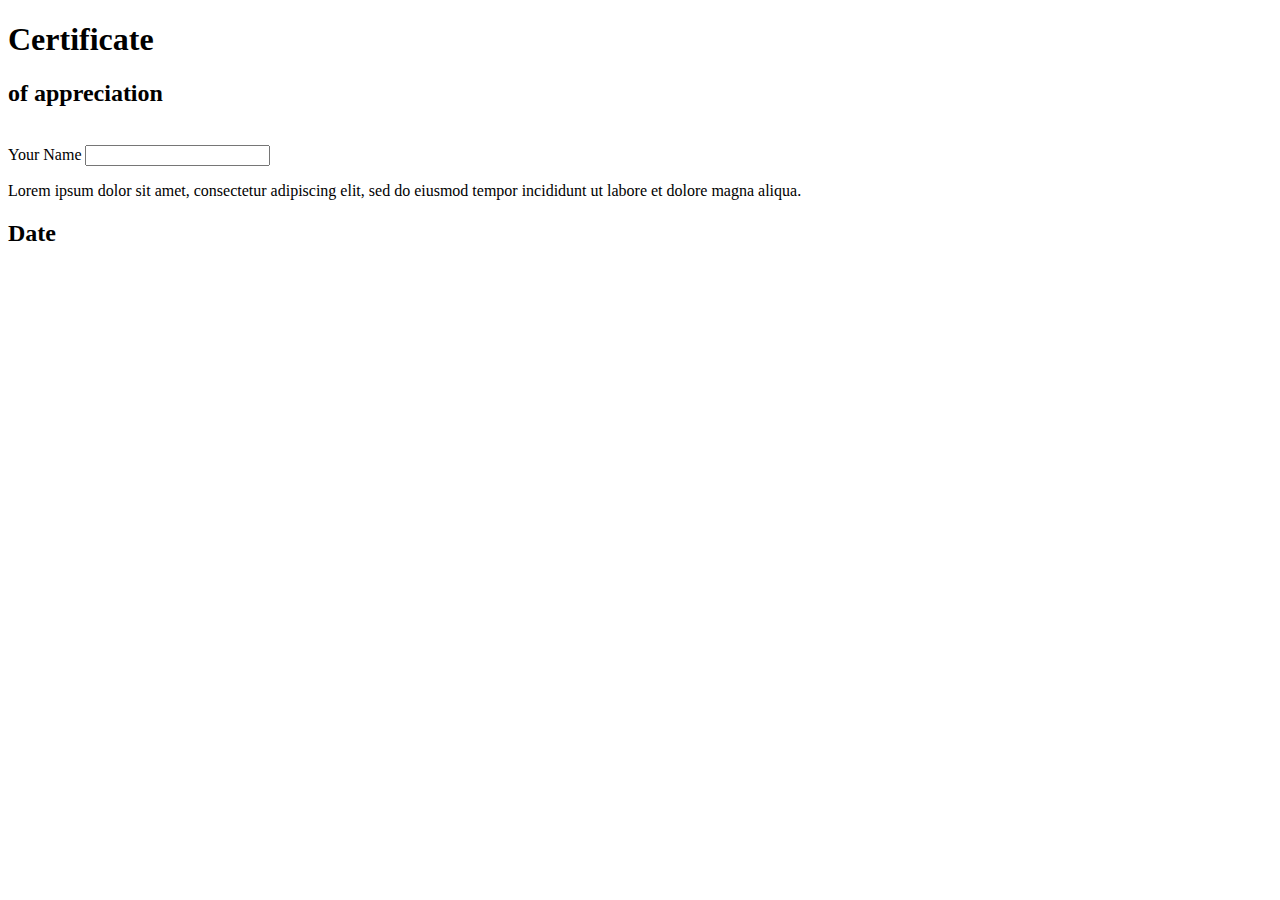
==== certificate-1/certificate-1.html @ ada5f386 "certificate-1 html" ====
<!DOCTYPE html>
<html lang="en">
<head>
    <meta charset="utf-8">
    <title> Certificate 1 </title>
    <link href="https://fonts.googleapis.com/css2?family=Jersey+10&display=swap" rel="stylesheet" type="text/css">
    <link href="certificate-1.css" rel="stylesheet" type="text/css">
</head>
<body>
    <section class="certificate-container">
        <section class="certificate-title">
            <h1>Certificate</h1>
            <h2>of appreciation</h2>
            <br>
        </section>
        <section class="input-group">
            <!--Name input form-->
            <label for="name1"> Your Name </label>
            <input type="name" id="name1" required>    
        </section>

        <!--underline-->

        <section class="description">
            <!--details of certificate-->
            <p>Lorem ipsum dolor sit amet, consectetur adipiscing elit, sed do eiusmod tempor incididunt ut labore et dolore magna aliqua.</p>
        </section>
        <section class="confirmation">
            <!--i dont think i need to put the signatures into its own container but make sure-->
            <!--signature 1-->
            <!--line break-->
            <!--title of signature-->

            <!--trophy icon/seal -->

            <!--signature 2-->
            <!--line break-->
            <!--title of signature-->
        </section>
        <section class="date">
            <h2>Date</h2>
            <!--current date it was issued by-->
        </section>

    </section>
    <script src="scripts/certificate-1.js"></script>
</body>
</html>
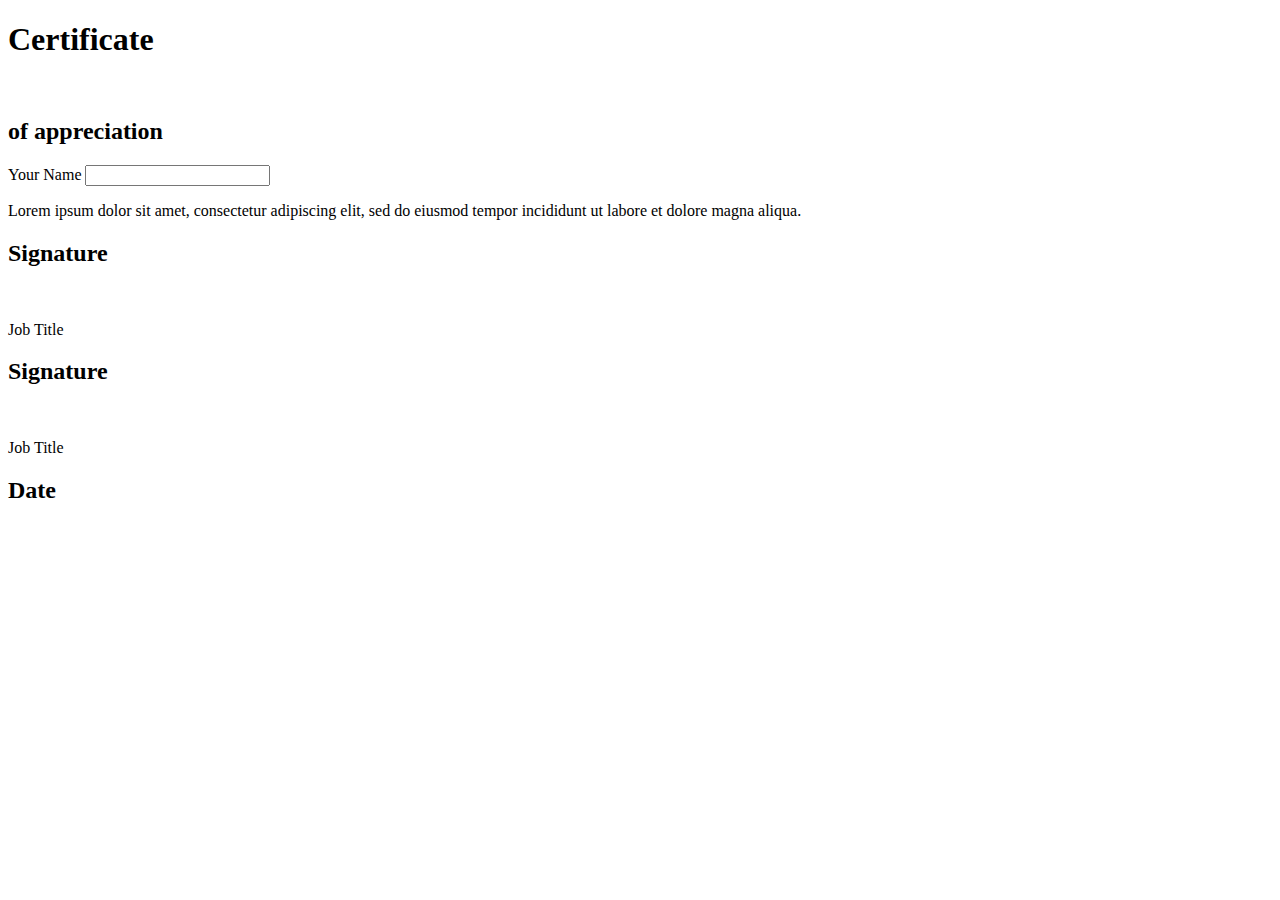
==== commit 18b3c5bf: "certificate 1 html sections" ====
--- a/certificate-1/certificate-1.html
+++ b/certificate-1/certificate-1.html
@@ -9,33 +9,40 @@
 <body>
     <section class="certificate-container">
         <section class="certificate-title">
-            <h1>Certificate</h1>
+            <h1>Certificate</h1> <br>
             <h2>of appreciation</h2>
-            <br>
         </section>
         <section class="input-group">
             <!--Name input form-->
             <label for="name1"> Your Name </label>
-            <input type="name" id="name1" required>    
+            <input type="name" id="name1" required> 
+            <!--^change later because I dont know if using "name1" is useful-->   
         </section>
 
-        <!--underline-->
+        <!--underline <br>-->
 
         <section class="description">
             <!--details of certificate-->
             <p>Lorem ipsum dolor sit amet, consectetur adipiscing elit, sed do eiusmod tempor incididunt ut labore et dolore magna aliqua.</p>
         </section>
-        <section class="confirmation">
-            <!--i dont think i need to put the signatures into its own container but make sure-->
-            <!--signature 1-->
-            <!--line break-->
-            <!--title of signature-->
+        <section class="signatures">
+            <section class="signature-left">
+                <h2>Signature</h2>
+                <br>
+                <p>Job Title</p>
+                <!--i dont think i need to put the signatures into its own container but make sure-->
+                <!--signature 1-->
+                <!--line break-->
+                <!--title of signature-->
+            </section>
 
-            <!--trophy icon/seal -->
+            <!--trophy icon/seal <img>-->
 
-            <!--signature 2-->
-            <!--line break-->
-            <!--title of signature-->
+            <section class="signature-right">
+                <h2>Signature</h2>
+                <br>
+                <p>Job Title</p>
+            </section>
         </section>
         <section class="date">
             <h2>Date</h2>
